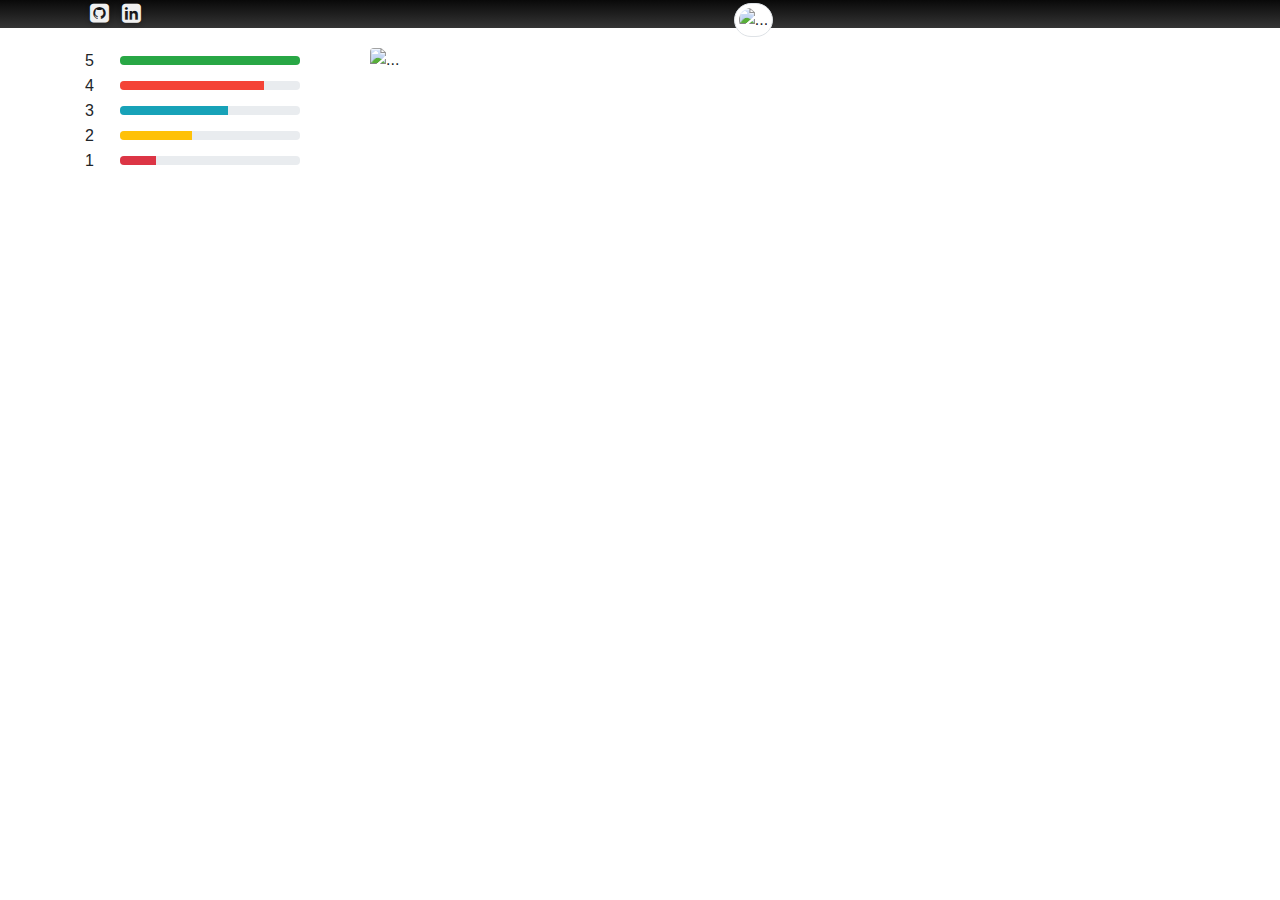
==== index.html @ f035f8e9 "update portdata" ====
<!DOCTYPE html>
<html lang="en">
<head>
  <title>Napoleon P. Cariño</title>
  <link rel="stylesheet" type="text/css" href="assets/app.css">
  <link rel='stylesheet' type='text/css' href='//fonts.googleapis.com/css?family=Pacifico'>
  <link rel="stylesheet" type="text/css" href="https://maxcdn.bootstrapcdn.com/font-awesome/4.7.0/css/font-awesome.min.css">
  <!-- 1. BOOTSTRAP v4.0.0         CSS !-->
  <link rel="stylesheet" href="https://maxcdn.bootstrapcdn.com/bootstrap/4.0.0/css/bootstrap.min.css" integrity="sha384-Gn5384xqQ1aoWXA+058RXPxPg6fy4IWvTNh0E263XmFcJlSAwiGgFAW/dAiS6JXm" crossorigin="anonymous">
  <!-- 2. GOOGLE JQUERY JS v3.2.1  JS !-->
  <script src="https://ajax.googleapis.com/ajax/libs/jquery/2.1.1/jquery.min.js"></script>
  <!-- 3. BOOTSTRAP v4.0.0         JS !-->
  <script src="https://maxcdn.bootstrapcdn.com/bootstrap/4.0.0/js/bootstrap.min.js" integrity="sha384-JZR6Spejh4U02d8jOt6vLEHfe/JQGiRRSQQxSfFWpi1MquVdAyjUar5+76PVCmYl" crossorigin="anonymous"></script>
</head>
<body>
  <div class="top">
    <div class="container">
      <div class="text-shadow adjust">
        <a href="https://github.com/napoleon101392" target="_blank" class="text-primary">
          <i class="fa fa-github-square fa-hover-hidden fa-fw"></i><i class="fa fa-github fa-hover-show fa-fw"></i>
        </a>
        <a href="https://www.linkedin.com/in/napoleon-cari%C3%B1o-jr-17653751/" target="_blank" class="text-primary">
          <i class="fa fa-linkedin-square fa-hover-hidden fa-fw"></i><i class="fa fa-linkedin fa-hover-show fa-fw"></i>
        </a>
      </div>
    </div>
  </div>

  <div class="container">
    <div class="row profile">
      <div class="col-md-3">
        <!-- RATE BREAKDOWN -->
        <!-- php -->
        <div class="pull-left">
          <div class="pull-left" style="width:35px; line-height:1;">
            <div style="height:9px; margin:5px 0;">5 <span class="glyphicon glyphicon-star"></span></div>
          </div>
          <div class="pull-left" style="width:180px;">
            <div class="progress" style="height:9px; margin:8px 0;">
              <div class="progress-bar bg-success" role="progressbar" aria-valuenow="5" aria-valuemin="0" aria-valuemax="5" style="width: 1000%">
              <span class="sr-only">80% Complete (danger)</span>
              </div>
            </div>
          </div>
        </div>
        <!-- laravel -->
        <div class="pull-left">
          <div class="pull-left" style="width:35px; line-height:1;">
            <div style="height:9px; margin:5px 0;">4 <span class="glyphicon glyphicon-star"></span></div>
          </div>
          <div class="pull-left" style="width:180px;">
            <div class="progress" style="height:9px; margin:8px 0;">
              <div class="progress-bar laravel" role="progressbar" aria-valuenow="4" aria-valuemin="0" aria-valuemax="5" style="width: 80%">
              <span class="sr-only">80% Complete (danger)</span>
              </div>
            </div>
          </div>
        </div>
        <div class="pull-left">
          <div class="pull-left" style="width:35px; line-height:1;">
            <div style="height:9px; margin:5px 0;">3 <span class="glyphicon glyphicon-star"></span></div>
          </div>
          <div class="pull-left" style="width:180px;">
            <div class="progress" style="height:9px; margin:8px 0;">
              <div class="progress-bar bg-info" role="progressbar" aria-valuenow="3" aria-valuemin="0" aria-valuemax="5" style="width: 60%">
              <span class="sr-only">80% Complete (danger)</span>
              </div>
            </div>
          </div>
        </div>
        <div class="pull-left">
          <div class="pull-left" style="width:35px; line-height:1;">
            <div style="height:9px; margin:5px 0;">2 <span class="glyphicon glyphicon-star"></span></div>
          </div>
          <div class="pull-left" style="width:180px;">
            <div class="progress" style="height:9px; margin:8px 0;">
              <div class="progress-bar bg-warning" role="progressbar" aria-valuenow="2" aria-valuemin="0" aria-valuemax="5" style="width: 40%">
              <span class="sr-only">80% Complete (danger)</span>
              </div>
            </div>
          </div>
        </div>
        <div class="pull-left">
          <div class="pull-left" style="width:35px; line-height:1;">
            <div style="height:9px; margin:5px 0;">1 <span class="glyphicon glyphicon-star"></span></div>
          </div>
          <div class="pull-left" style="width:180px;">
            <div class="progress" style="height:9px; margin:8px 0;">
              <div class="progress-bar bg-danger" role="progressbar" aria-valuenow="1" aria-valuemin="0" aria-valuemax="5" style="width: 20%">
              <span class="sr-only">80% Complete (danger)</span>
              </div>
            </div>
          </div>
        </div>
        <!-- END RATE BREAKDOWN -->
      </div>
      <div class="col-md-9">
        <!-- <div class="profile-content"> -->
          <img src="http://lorempixel.com/850/280/nightlife/5/" class="fb-image-lg rounded" alt="...">
          <img src="http://lorempixel.com/180/180/people/9/" class="fb-image-profile img-thumbnail" alt="...">
        <!-- </div> -->
      </div>
    </div>
  </div>
</body>
</html>
---- assets/app.css ----
/* cyrillic */
@font-face {
  font-family: 'Pacifico';
  font-style: normal;
  font-weight: 400;
  src: local('Pacifico Regular'), local('Pacifico-Regular'), url(//fonts.gstatic.com/s/pacifico/v12/NK6r2Jdr617AEZS3-wXtnBTbgVql8nDJpwnrE27mub0.woff2) format('woff2');
  unicode-range: U+0400-045F, U+0490-0491, U+04B0-04B1, U+2116;
}
/* vietnamese */
@font-face {
  font-family: 'Pacifico';
  font-style: normal;
  font-weight: 400;
  src: local('Pacifico Regular'), local('Pacifico-Regular'), url(//fonts.gstatic.com/s/pacifico/v12/m0Shgsxo4xCSzZHO6RHWxBTbgVql8nDJpwnrE27mub0.woff2) format('woff2');
  unicode-range: U+0102-0103, U+1EA0-1EF9, U+20AB;
}
/* latin-ext */
@font-face {
  font-family: 'Pacifico';
  font-style: normal;
  font-weight: 400;
  src: local('Pacifico Regular'), local('Pacifico-Regular'), url(//fonts.gstatic.com/s/pacifico/v12/6RfRbOG3yn4TnWVTc898ERTbgVql8nDJpwnrE27mub0.woff2) format('woff2');
  unicode-range: U+0100-024F, U+1E00-1EFF, U+20A0-20AB, U+20AD-20CF, U+2C60-2C7F, U+A720-A7FF;
}
/* latin */
@font-face {
  font-family: 'Pacifico';
  font-style: normal;
  font-weight: 400;
  src: local('Pacifico Regular'), local('Pacifico-Regular'), url(//fonts.gstatic.com/s/pacifico/v12/Q_Z9mv4hySLTMoMjnk_rCfesZW2xOQ-xsNqO47m55DA.woff2) format('woff2');
  unicode-range: U+0000-00FF, U+0131, U+0152-0153, U+02C6, U+02DA, U+02DC, U+2000-206F, U+2074, U+20AC, U+2212, U+2215;
}

/*body {
  background: url('https://napoleon101392.github.io/me/assets/img/background.jpg') 50% 50% fixed;
  background-size: cover;
}*/

h1, h2, h3 {
  font-family: 'Pacifico', Helvetica, sans-serif;
  font-size: 44px !important;
  color: #fff !important;
}

section {
  margin-bottom: 20px;
}

.page-heading .font-primary {
  font-family: 'Pacifico', Helvetica, sans-serif;;
  text-shadow: 0px 2px 5px rgba(0,0,0,0.25);
}

.text-shadow {
  text-shadow: 0px 2px 5px rgba(0,0,0,0.25);
}
a {
  text-decoration: none;
}
i {
  color: #f5f5f5;
  font-size: 22px !important;
}

.fa-github:before {
  color: #f0f0f0;
}
.fa-linkedin:before {
  color: #0077B5;
}

.fa {
  color: #f0f0f0;
}

i.fa-github,
i.fa-linkedin {
  transition: all .1s ease-out;
}

i.fa-github:hover {
  color: #fff;
}

i.fa-linkedin:hover, {
  color: #0077B5;
  text-shadow: none;
}

.vertical-center {
  min-height: 100%;
  min-height: 100vh;

  display: flex;
  align-items: center;
}

.card {
  padding: 2em;
}

.heading-text {
  color: #fff;
}

* > .fa.fa-hover-show,
*:hover > .fa.fa-hover-hidden {
  display: none;
}
*:hover > .fa.fa-hover-show {
  display: inline-block;
}

a.text-primary {
  text-decoration: none !important;
}

.top {
  background: linear-gradient(#090909, #353535);
}

.adjust {
  padding-top: 2px;
}

/* Profile container */
.profile {
  margin: 20px 0;
}

/* Profile Content */
.profile-content {
  padding: 20px;
  background: #fff;
  min-height: 460px;
}

.fb-image-lg{
    z-index: 0;
    width: 100%;
    margin-bottom: 10px;
}

.fb-image-profile
{
    margin: -90px 10px 1px 40%;
    z-index: 9;
    width: 20%;
    border-radius: 8.25rem!important;
}

@media (max-width:768px)
{
.fb-image-profile
{
    margin: -45px 10px 0px 40%;
    z-index: 9;
    width: 20%;
    border-radius: 8.25rem!important;
}
}

/*Rating*/
.rating-block{
  background-color:#FAFAFA;
  border:1px solid #EFEFEF;
  padding:15px 15px 20px 15px;
  border-radius:3px;
}

.php {
  background: ;
}

.laravel {
  background: #f44336 !important;
}
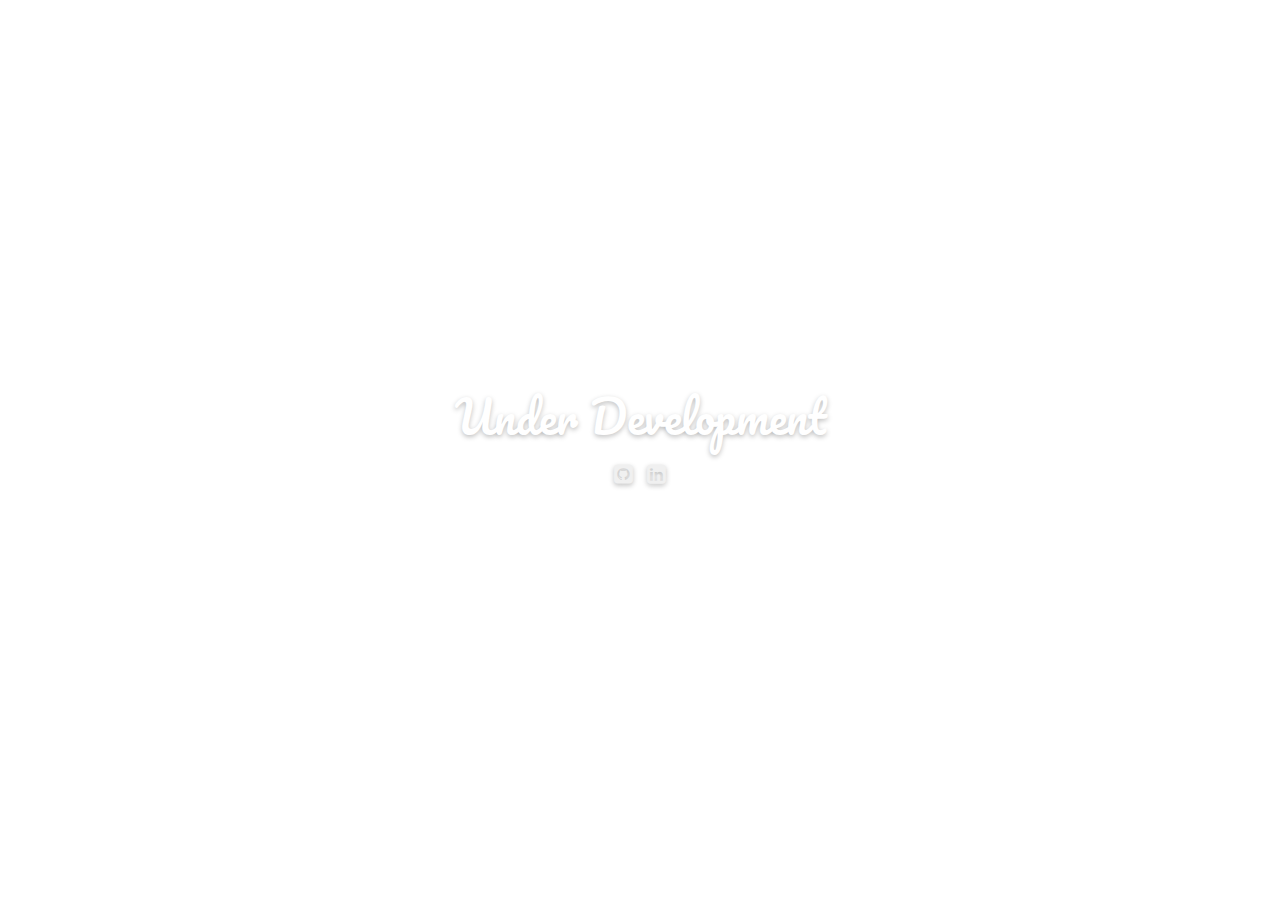
==== commit 79ce546d: "revert to old" ====
--- a/index.html
+++ b/index.html
@@ -1,105 +1,28 @@
 <!DOCTYPE html>
 <html lang="en">
 <head>
-  <title>Napoleon P. Cariño</title>
-  <link rel="stylesheet" type="text/css" href="assets/app.css">
-  <link rel='stylesheet' type='text/css' href='//fonts.googleapis.com/css?family=Pacifico'>
-  <link rel="stylesheet" type="text/css" href="https://maxcdn.bootstrapcdn.com/font-awesome/4.7.0/css/font-awesome.min.css">
-  <!-- 1. BOOTSTRAP v4.0.0         CSS !-->
-  <link rel="stylesheet" href="https://maxcdn.bootstrapcdn.com/bootstrap/4.0.0/css/bootstrap.min.css" integrity="sha384-Gn5384xqQ1aoWXA+058RXPxPg6fy4IWvTNh0E263XmFcJlSAwiGgFAW/dAiS6JXm" crossorigin="anonymous">
-  <!-- 2. GOOGLE JQUERY JS v3.2.1  JS !-->
-  <script src="https://ajax.googleapis.com/ajax/libs/jquery/2.1.1/jquery.min.js"></script>
-  <!-- 3. BOOTSTRAP v4.0.0         JS !-->
-  <script src="https://maxcdn.bootstrapcdn.com/bootstrap/4.0.0/js/bootstrap.min.js" integrity="sha384-JZR6Spejh4U02d8jOt6vLEHfe/JQGiRRSQQxSfFWpi1MquVdAyjUar5+76PVCmYl" crossorigin="anonymous"></script>
-</head>
+    <title>Napoleon P. Cariño</title>
+    <meta name="viewport" content="width=device-width, initial-scale=1.0">
+    <link rel="stylesheet" type="text/css" href="assets/app.css">
+    <link rel='stylesheet' type='text/css' href='//fonts.googleapis.com/css?family=Pacifico'>
+    <link rel="stylesheet" type="text/css" href="https://maxcdn.bootstrapcdn.com/bootstrap/4.0.0-beta.2/css/bootstrap.min.css">
+    <link rel="stylesheet" type="text/css" href="https://maxcdn.bootstrapcdn.com/font-awesome/4.7.0/css/font-awesome.min.css">
+  </head>
 <body>
-  <div class="top">
+  <div class="vertical-center">
     <div class="container">
-      <div class="text-shadow adjust">
+      <section class="page-heading text-center">
+        <h3 class="font-primary"> Under Development </h3>
+      </section>
+
+      <section class="text-center text-shadow">
         <a href="https://github.com/napoleon101392" target="_blank" class="text-primary">
           <i class="fa fa-github-square fa-hover-hidden fa-fw"></i><i class="fa fa-github fa-hover-show fa-fw"></i>
         </a>
         <a href="https://www.linkedin.com/in/napoleon-cari%C3%B1o-jr-17653751/" target="_blank" class="text-primary">
           <i class="fa fa-linkedin-square fa-hover-hidden fa-fw"></i><i class="fa fa-linkedin fa-hover-show fa-fw"></i>
         </a>
-      </div>
-    </div>
-  </div>
-
-  <div class="container">
-    <div class="row profile">
-      <div class="col-md-3">
-        <!-- RATE BREAKDOWN -->
-        <!-- php -->
-        <div class="pull-left">
-          <div class="pull-left" style="width:35px; line-height:1;">
-            <div style="height:9px; margin:5px 0;">5 <span class="glyphicon glyphicon-star"></span></div>
-          </div>
-          <div class="pull-left" style="width:180px;">
-            <div class="progress" style="height:9px; margin:8px 0;">
-              <div class="progress-bar bg-success" role="progressbar" aria-valuenow="5" aria-valuemin="0" aria-valuemax="5" style="width: 1000%">
-              <span class="sr-only">80% Complete (danger)</span>
-              </div>
-            </div>
-          </div>
-        </div>
-        <!-- laravel -->
-        <div class="pull-left">
-          <div class="pull-left" style="width:35px; line-height:1;">
-            <div style="height:9px; margin:5px 0;">4 <span class="glyphicon glyphicon-star"></span></div>
-          </div>
-          <div class="pull-left" style="width:180px;">
-            <div class="progress" style="height:9px; margin:8px 0;">
-              <div class="progress-bar laravel" role="progressbar" aria-valuenow="4" aria-valuemin="0" aria-valuemax="5" style="width: 80%">
-              <span class="sr-only">80% Complete (danger)</span>
-              </div>
-            </div>
-          </div>
-        </div>
-        <div class="pull-left">
-          <div class="pull-left" style="width:35px; line-height:1;">
-            <div style="height:9px; margin:5px 0;">3 <span class="glyphicon glyphicon-star"></span></div>
-          </div>
-          <div class="pull-left" style="width:180px;">
-            <div class="progress" style="height:9px; margin:8px 0;">
-              <div class="progress-bar bg-info" role="progressbar" aria-valuenow="3" aria-valuemin="0" aria-valuemax="5" style="width: 60%">
-              <span class="sr-only">80% Complete (danger)</span>
-              </div>
-            </div>
-          </div>
-        </div>
-        <div class="pull-left">
-          <div class="pull-left" style="width:35px; line-height:1;">
-            <div style="height:9px; margin:5px 0;">2 <span class="glyphicon glyphicon-star"></span></div>
-          </div>
-          <div class="pull-left" style="width:180px;">
-            <div class="progress" style="height:9px; margin:8px 0;">
-              <div class="progress-bar bg-warning" role="progressbar" aria-valuenow="2" aria-valuemin="0" aria-valuemax="5" style="width: 40%">
-              <span class="sr-only">80% Complete (danger)</span>
-              </div>
-            </div>
-          </div>
-        </div>
-        <div class="pull-left">
-          <div class="pull-left" style="width:35px; line-height:1;">
-            <div style="height:9px; margin:5px 0;">1 <span class="glyphicon glyphicon-star"></span></div>
-          </div>
-          <div class="pull-left" style="width:180px;">
-            <div class="progress" style="height:9px; margin:8px 0;">
-              <div class="progress-bar bg-danger" role="progressbar" aria-valuenow="1" aria-valuemin="0" aria-valuemax="5" style="width: 20%">
-              <span class="sr-only">80% Complete (danger)</span>
-              </div>
-            </div>
-          </div>
-        </div>
-        <!-- END RATE BREAKDOWN -->
-      </div>
-      <div class="col-md-9">
-        <!-- <div class="profile-content"> -->
-          <img src="http://lorempixel.com/850/280/nightlife/5/" class="fb-image-lg rounded" alt="...">
-          <img src="http://lorempixel.com/180/180/people/9/" class="fb-image-profile img-thumbnail" alt="...">
-        <!-- </div> -->
-      </div>
+      </section>
     </div>
   </div>
 </body>
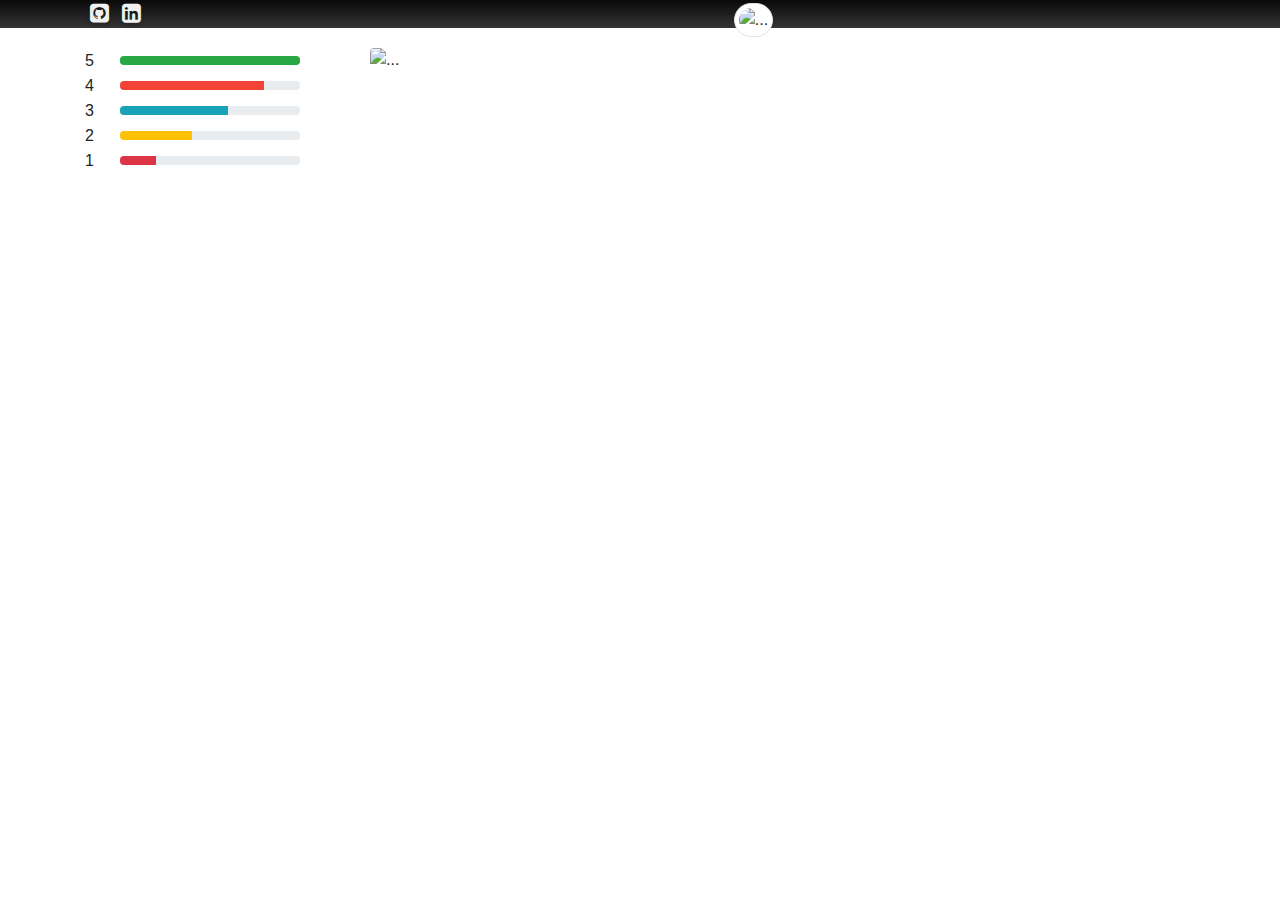
==== commit 47225703: "Merge pull request #2 from napoleon101392/dev" ====
--- a/index.html
+++ b/index.html
@@ -9,20 +9,93 @@
     <link rel="stylesheet" type="text/css" href="https://maxcdn.bootstrapcdn.com/font-awesome/4.7.0/css/font-awesome.min.css">
   </head>
 <body>
-  <div class="vertical-center">
+  <div class="top">
     <div class="container">
-      <section class="page-heading text-center">
-        <h3 class="font-primary"> Under Development </h3>
-      </section>
-
-      <section class="text-center text-shadow">
+      <div class="text-shadow adjust">
         <a href="https://github.com/napoleon101392" target="_blank" class="text-primary">
           <i class="fa fa-github-square fa-hover-hidden fa-fw"></i><i class="fa fa-github fa-hover-show fa-fw"></i>
         </a>
         <a href="https://www.linkedin.com/in/napoleon-cari%C3%B1o-jr-17653751/" target="_blank" class="text-primary">
           <i class="fa fa-linkedin-square fa-hover-hidden fa-fw"></i><i class="fa fa-linkedin fa-hover-show fa-fw"></i>
         </a>
-      </section>
+      </div>
+    </div>
+  </div>
+
+  <div class="container">
+    <div class="row profile">
+      <div class="col-md-3">
+        <!-- RATE BREAKDOWN -->
+        <!-- php -->
+        <div class="pull-left">
+          <div class="pull-left" style="width:35px; line-height:1;">
+            <div style="height:9px; margin:5px 0;">5 <span class="glyphicon glyphicon-star"></span></div>
+          </div>
+          <div class="pull-left" style="width:180px;">
+            <div class="progress" style="height:9px; margin:8px 0;">
+              <div class="progress-bar bg-success" role="progressbar" aria-valuenow="5" aria-valuemin="0" aria-valuemax="5" style="width: 1000%">
+              <span class="sr-only">80% Complete (danger)</span>
+              </div>
+            </div>
+          </div>
+        </div>
+        <!-- laravel -->
+        <div class="pull-left">
+          <div class="pull-left" style="width:35px; line-height:1;">
+            <div style="height:9px; margin:5px 0;">4 <span class="glyphicon glyphicon-star"></span></div>
+          </div>
+          <div class="pull-left" style="width:180px;">
+            <div class="progress" style="height:9px; margin:8px 0;">
+              <div class="progress-bar laravel" role="progressbar" aria-valuenow="4" aria-valuemin="0" aria-valuemax="5" style="width: 80%">
+              <span class="sr-only">80% Complete (danger)</span>
+              </div>
+            </div>
+          </div>
+        </div>
+        <div class="pull-left">
+          <div class="pull-left" style="width:35px; line-height:1;">
+            <div style="height:9px; margin:5px 0;">3 <span class="glyphicon glyphicon-star"></span></div>
+          </div>
+          <div class="pull-left" style="width:180px;">
+            <div class="progress" style="height:9px; margin:8px 0;">
+              <div class="progress-bar bg-info" role="progressbar" aria-valuenow="3" aria-valuemin="0" aria-valuemax="5" style="width: 60%">
+              <span class="sr-only">80% Complete (danger)</span>
+              </div>
+            </div>
+          </div>
+        </div>
+        <div class="pull-left">
+          <div class="pull-left" style="width:35px; line-height:1;">
+            <div style="height:9px; margin:5px 0;">2 <span class="glyphicon glyphicon-star"></span></div>
+          </div>
+          <div class="pull-left" style="width:180px;">
+            <div class="progress" style="height:9px; margin:8px 0;">
+              <div class="progress-bar bg-warning" role="progressbar" aria-valuenow="2" aria-valuemin="0" aria-valuemax="5" style="width: 40%">
+              <span class="sr-only">80% Complete (danger)</span>
+              </div>
+            </div>
+          </div>
+        </div>
+        <div class="pull-left">
+          <div class="pull-left" style="width:35px; line-height:1;">
+            <div style="height:9px; margin:5px 0;">1 <span class="glyphicon glyphicon-star"></span></div>
+          </div>
+          <div class="pull-left" style="width:180px;">
+            <div class="progress" style="height:9px; margin:8px 0;">
+              <div class="progress-bar bg-danger" role="progressbar" aria-valuenow="1" aria-valuemin="0" aria-valuemax="5" style="width: 20%">
+              <span class="sr-only">80% Complete (danger)</span>
+              </div>
+            </div>
+          </div>
+        </div>
+        <!-- END RATE BREAKDOWN -->
+      </div>
+      <div class="col-md-9">
+        <!-- <div class="profile-content"> -->
+          <img src="http://lorempixel.com/850/280/nightlife/5/" class="fb-image-lg rounded" alt="...">
+          <img src="http://lorempixel.com/180/180/people/9/" class="fb-image-profile img-thumbnail" alt="...">
+        <!-- </div> -->
+      </div>
     </div>
   </div>
 </body>
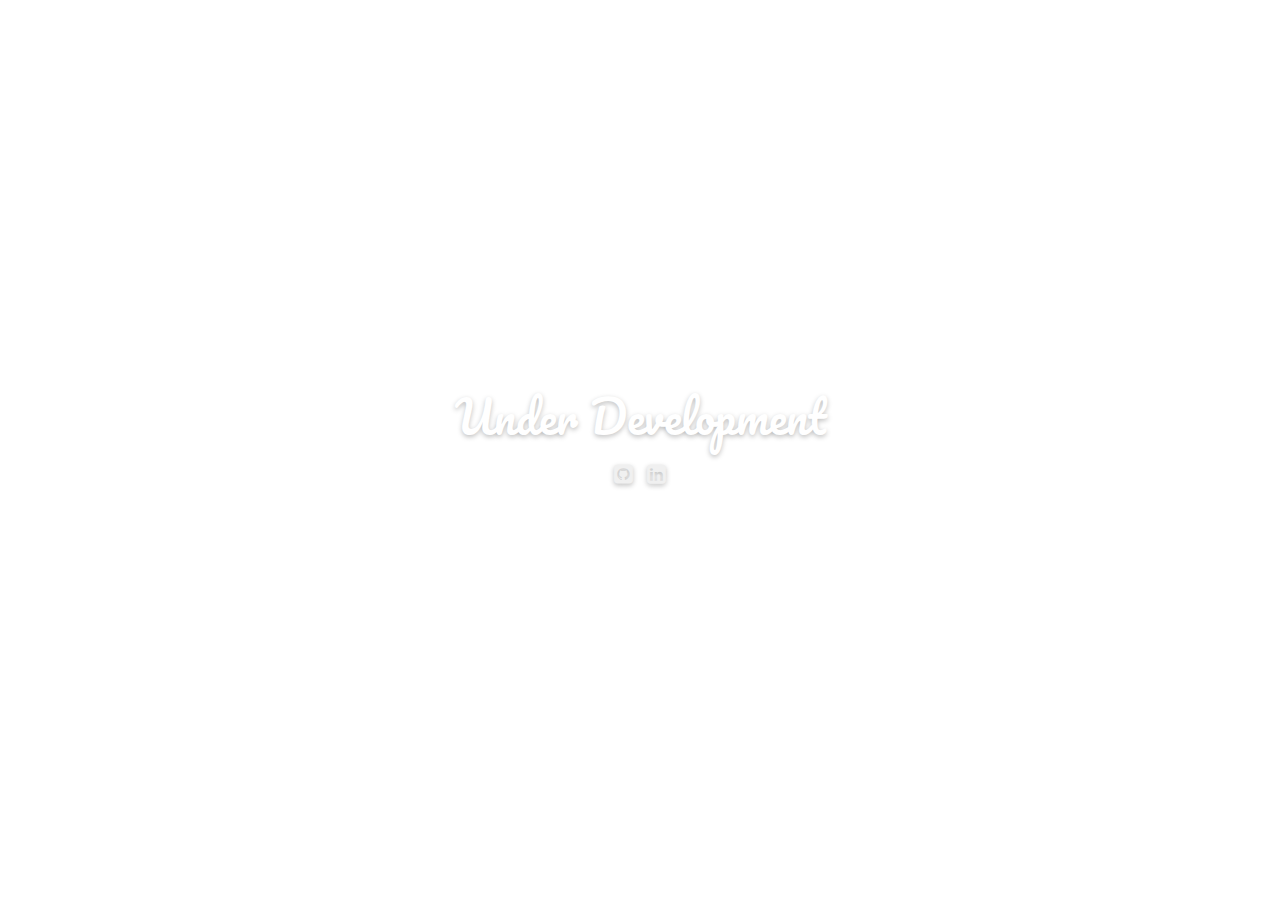
==== commit 4aa10acb: "e" ====
--- a/index.html
+++ b/index.html
@@ -1,101 +1,27 @@
 <!DOCTYPE html>
 <html lang="en">
 <head>
-    <title>Napoleon P. Cariño</title>
-    <meta name="viewport" content="width=device-width, initial-scale=1.0">
+  <title>Napoleon P. Cariño</title>
     <link rel="stylesheet" type="text/css" href="assets/app.css">
     <link rel='stylesheet' type='text/css' href='//fonts.googleapis.com/css?family=Pacifico'>
     <link rel="stylesheet" type="text/css" href="https://maxcdn.bootstrapcdn.com/bootstrap/4.0.0-beta.2/css/bootstrap.min.css">
     <link rel="stylesheet" type="text/css" href="https://maxcdn.bootstrapcdn.com/font-awesome/4.7.0/css/font-awesome.min.css">
   </head>
 <body>
-  <div class="top">
+  <div class="vertical-center">
     <div class="container">
-      <div class="text-shadow adjust">
+      <section class="page-heading text-center">
+        <h3 class="font-primary"> Under Development  </h3>
+      </section>
+
+      <section class="text-center text-shadow">
         <a href="https://github.com/napoleon101392" target="_blank" class="text-primary">
           <i class="fa fa-github-square fa-hover-hidden fa-fw"></i><i class="fa fa-github fa-hover-show fa-fw"></i>
         </a>
         <a href="https://www.linkedin.com/in/napoleon-cari%C3%B1o-jr-17653751/" target="_blank" class="text-primary">
           <i class="fa fa-linkedin-square fa-hover-hidden fa-fw"></i><i class="fa fa-linkedin fa-hover-show fa-fw"></i>
         </a>
-      </div>
-    </div>
-  </div>
-
-  <div class="container">
-    <div class="row profile">
-      <div class="col-md-3">
-        <!-- RATE BREAKDOWN -->
-        <!-- php -->
-        <div class="pull-left">
-          <div class="pull-left" style="width:35px; line-height:1;">
-            <div style="height:9px; margin:5px 0;">5 <span class="glyphicon glyphicon-star"></span></div>
-          </div>
-          <div class="pull-left" style="width:180px;">
-            <div class="progress" style="height:9px; margin:8px 0;">
-              <div class="progress-bar bg-success" role="progressbar" aria-valuenow="5" aria-valuemin="0" aria-valuemax="5" style="width: 1000%">
-              <span class="sr-only">80% Complete (danger)</span>
-              </div>
-            </div>
-          </div>
-        </div>
-        <!-- laravel -->
-        <div class="pull-left">
-          <div class="pull-left" style="width:35px; line-height:1;">
-            <div style="height:9px; margin:5px 0;">4 <span class="glyphicon glyphicon-star"></span></div>
-          </div>
-          <div class="pull-left" style="width:180px;">
-            <div class="progress" style="height:9px; margin:8px 0;">
-              <div class="progress-bar laravel" role="progressbar" aria-valuenow="4" aria-valuemin="0" aria-valuemax="5" style="width: 80%">
-              <span class="sr-only">80% Complete (danger)</span>
-              </div>
-            </div>
-          </div>
-        </div>
-        <div class="pull-left">
-          <div class="pull-left" style="width:35px; line-height:1;">
-            <div style="height:9px; margin:5px 0;">3 <span class="glyphicon glyphicon-star"></span></div>
-          </div>
-          <div class="pull-left" style="width:180px;">
-            <div class="progress" style="height:9px; margin:8px 0;">
-              <div class="progress-bar bg-info" role="progressbar" aria-valuenow="3" aria-valuemin="0" aria-valuemax="5" style="width: 60%">
-              <span class="sr-only">80% Complete (danger)</span>
-              </div>
-            </div>
-          </div>
-        </div>
-        <div class="pull-left">
-          <div class="pull-left" style="width:35px; line-height:1;">
-            <div style="height:9px; margin:5px 0;">2 <span class="glyphicon glyphicon-star"></span></div>
-          </div>
-          <div class="pull-left" style="width:180px;">
-            <div class="progress" style="height:9px; margin:8px 0;">
-              <div class="progress-bar bg-warning" role="progressbar" aria-valuenow="2" aria-valuemin="0" aria-valuemax="5" style="width: 40%">
-              <span class="sr-only">80% Complete (danger)</span>
-              </div>
-            </div>
-          </div>
-        </div>
-        <div class="pull-left">
-          <div class="pull-left" style="width:35px; line-height:1;">
-            <div style="height:9px; margin:5px 0;">1 <span class="glyphicon glyphicon-star"></span></div>
-          </div>
-          <div class="pull-left" style="width:180px;">
-            <div class="progress" style="height:9px; margin:8px 0;">
-              <div class="progress-bar bg-danger" role="progressbar" aria-valuenow="1" aria-valuemin="0" aria-valuemax="5" style="width: 20%">
-              <span class="sr-only">80% Complete (danger)</span>
-              </div>
-            </div>
-          </div>
-        </div>
-        <!-- END RATE BREAKDOWN -->
-      </div>
-      <div class="col-md-9">
-        <!-- <div class="profile-content"> -->
-          <img src="http://lorempixel.com/850/280/nightlife/5/" class="fb-image-lg rounded" alt="...">
-          <img src="http://lorempixel.com/180/180/people/9/" class="fb-image-profile img-thumbnail" alt="...">
-        <!-- </div> -->
-      </div>
+      </section>
     </div>
   </div>
 </body>
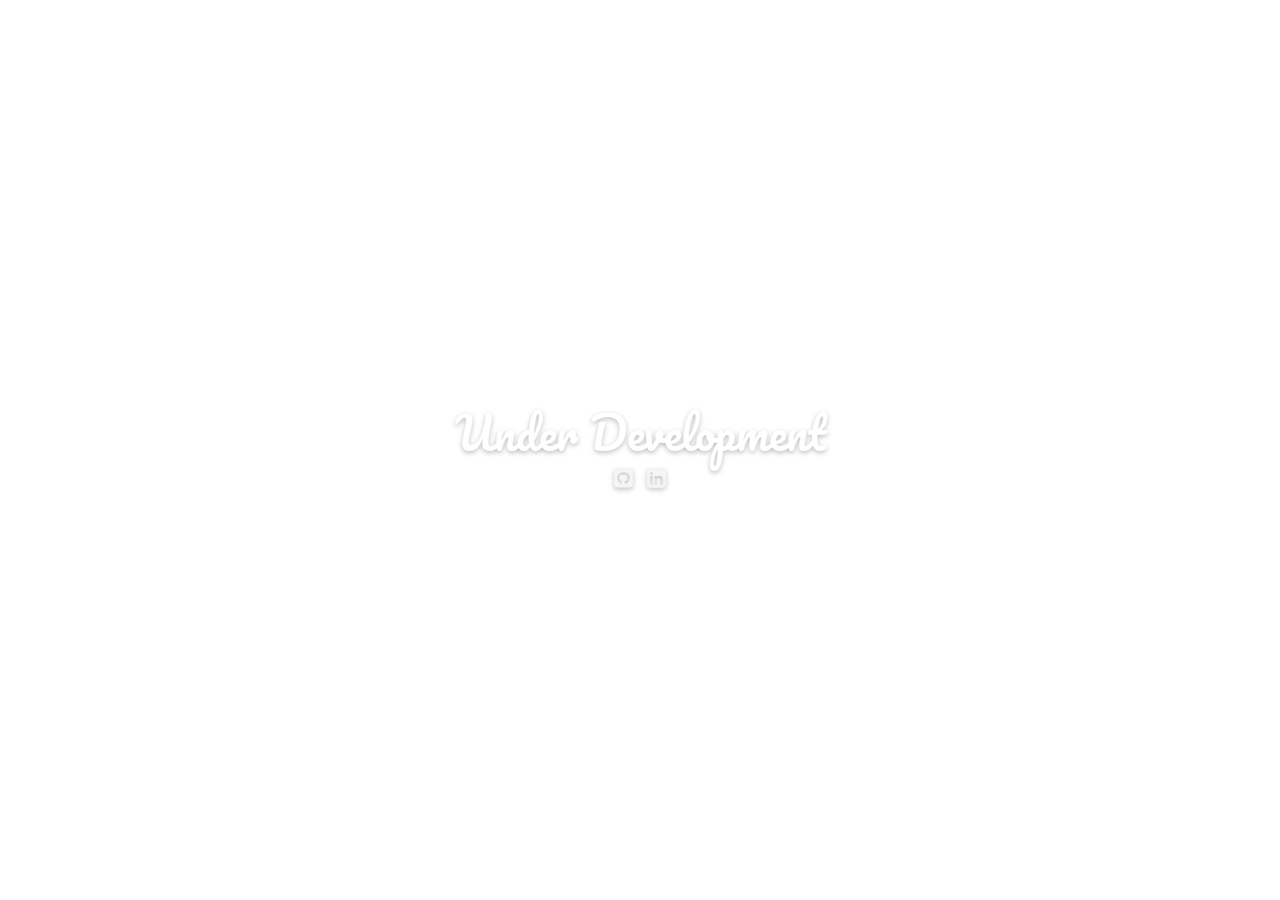
==== commit 44143cfd: "Merge pull request #4 from napoleon101392/dev" ====
--- a/index.html
+++ b/index.html
@@ -2,6 +2,7 @@
 <html lang="en">
 <head>
   <title>Napoleon P. Cariño</title>
+    <meta name="viewport" content="width=device-width, initial-scale=1.0">
     <link rel="stylesheet" type="text/css" href="assets/app.css">
     <link rel='stylesheet' type='text/css' href='//fonts.googleapis.com/css?family=Pacifico'>
     <link rel="stylesheet" type="text/css" href="https://maxcdn.bootstrapcdn.com/bootstrap/4.0.0-beta.2/css/bootstrap.min.css">
@@ -18,7 +19,7 @@
         <a href="https://github.com/napoleon101392" target="_blank" class="text-primary">
           <i class="fa fa-github-square fa-hover-hidden fa-fw"></i><i class="fa fa-github fa-hover-show fa-fw"></i>
         </a>
-        <a href="https://www.linkedin.com/in/napoleon-cari%C3%B1o-jr-17653751/" target="_blank" class="text-primary">
+        <a href="https://www.linkedin.com/in/npcarino" target="_blank" class="text-primary">
           <i class="fa fa-linkedin-square fa-hover-hidden fa-fw"></i><i class="fa fa-linkedin fa-hover-show fa-fw"></i>
         </a>
       </section>
--- a/assets/app.css
+++ b/assets/app.css
@@ -1,4 +1,3 @@
-/* cyrillic */
 @font-face {
   font-family: 'Pacifico';
   font-style: normal;
@@ -31,19 +30,15 @@
   unicode-range: U+0000-00FF, U+0131, U+0152-0153, U+02C6, U+02DA, U+02DC, U+2000-206F, U+2074, U+20AC, U+2212, U+2215;
 }
 
-/*body {
+body {
   background: url('https://napoleon101392.github.io/me/assets/img/background.jpg') 50% 50% fixed;
   background-size: cover;
-}*/
+}
 
 h1, h2, h3 {
   font-family: 'Pacifico', Helvetica, sans-serif;
   font-size: 44px !important;
   color: #fff !important;
-}
-
-section {
-  margin-bottom: 20px;
 }
 
 .page-heading .font-primary {
@@ -60,17 +55,6 @@
 i {
   color: #f5f5f5;
   font-size: 22px !important;
-}
-
-.fa-github:before {
-  color: #f0f0f0;
-}
-.fa-linkedin:before {
-  color: #0077B5;
-}
-
-.fa {
-  color: #f0f0f0;
 }
 
 i.fa-github,
@@ -114,64 +98,3 @@
 a.text-primary {
   text-decoration: none !important;
 }
-
-.top {
-  background: linear-gradient(#090909, #353535);
-}
-
-.adjust {
-  padding-top: 2px;
-}
-
-/* Profile container */
-.profile {
-  margin: 20px 0;
-}
-
-/* Profile Content */
-.profile-content {
-  padding: 20px;
-  background: #fff;
-  min-height: 460px;
-}
-
-.fb-image-lg{
-    z-index: 0;
-    width: 100%;
-    margin-bottom: 10px;
-}
-
-.fb-image-profile
-{
-    margin: -90px 10px 1px 40%;
-    z-index: 9;
-    width: 20%;
-    border-radius: 8.25rem!important;
-}
-
-@media (max-width:768px)
-{
-.fb-image-profile
-{
-    margin: -45px 10px 0px 40%;
-    z-index: 9;
-    width: 20%;
-    border-radius: 8.25rem!important;
-}
-}
-
-/*Rating*/
-.rating-block{
-  background-color:#FAFAFA;
-  border:1px solid #EFEFEF;
-  padding:15px 15px 20px 15px;
-  border-radius:3px;
-}
-
-.php {
-  background: ;
-}
-
-.laravel {
-  background: #f44336 !important;
-}
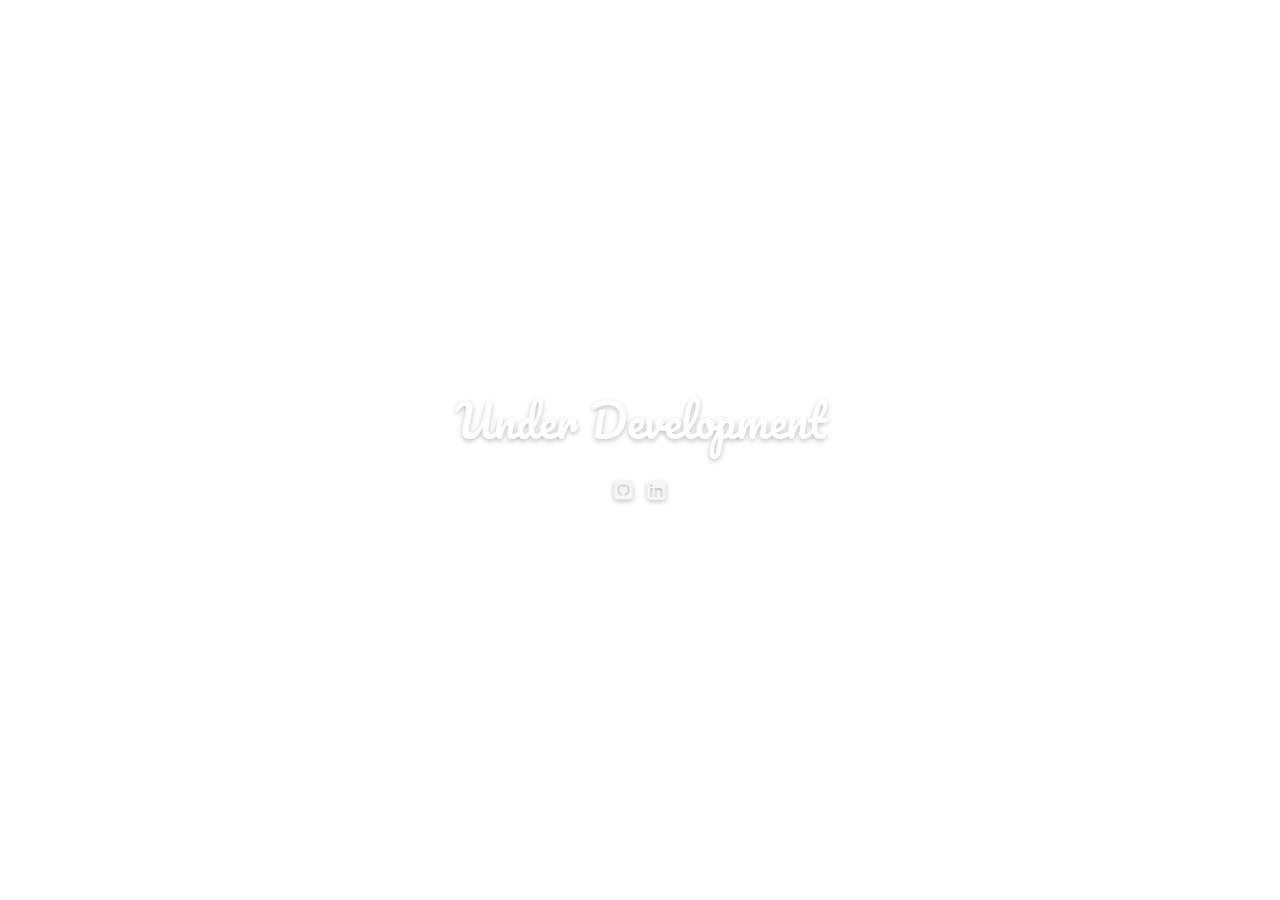
==== commit 08fb81d9: "hotfix" ====
--- a/index.html
+++ b/index.html
@@ -15,7 +15,7 @@
         <h3 class="font-primary"> Under Development  </h3>
       </section>
 
-      <section class="text-center text-shadow">
+      <section class="text-center text-shadow" style="margin-top: 2em">
         <a href="https://github.com/napoleon101392" target="_blank" class="text-primary">
           <i class="fa fa-github-square fa-hover-hidden fa-fw"></i><i class="fa fa-github fa-hover-show fa-fw"></i>
         </a>
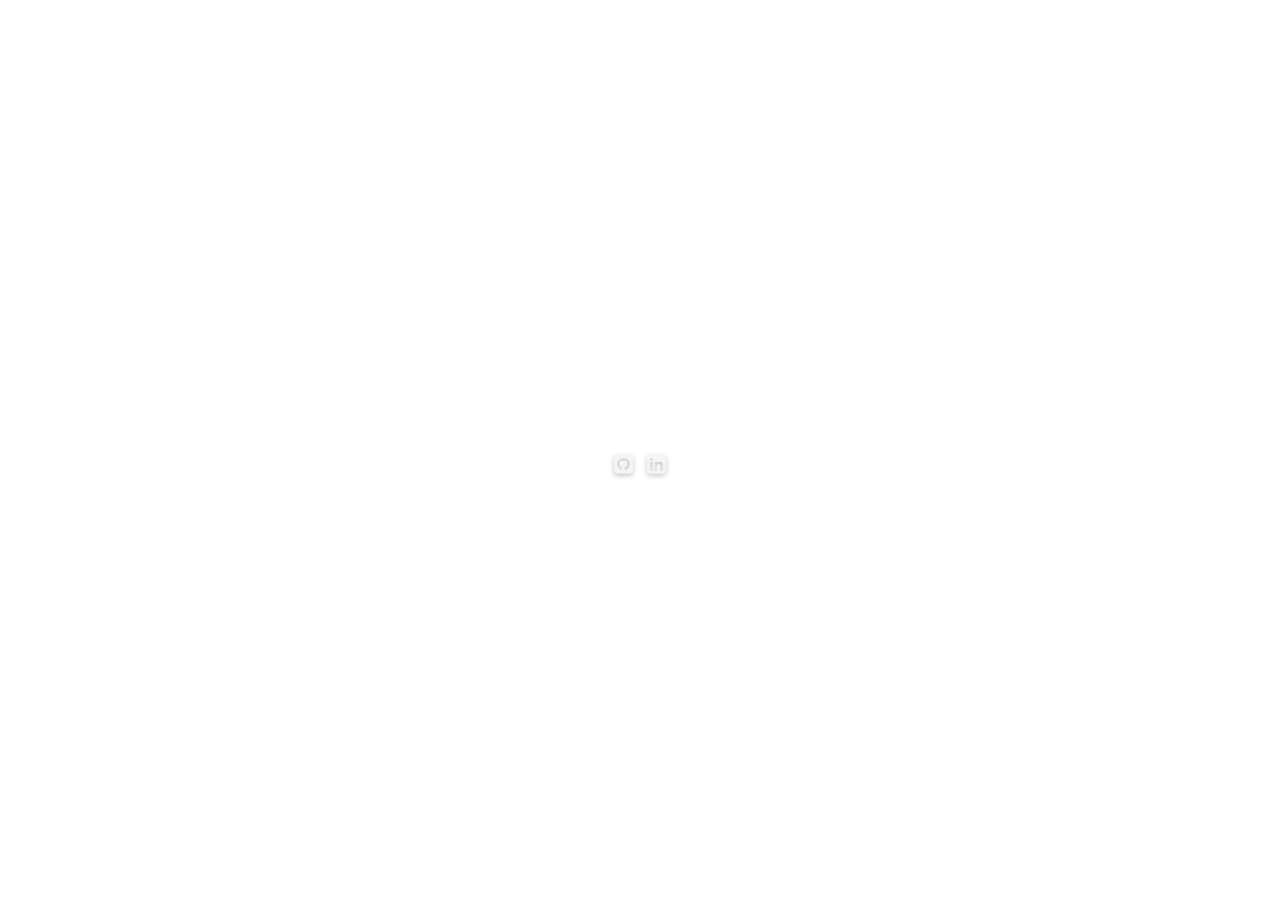
==== commit cc53460f: "Add chatbot" ====
--- a/index.html
+++ b/index.html
@@ -11,9 +11,9 @@
 <body>
   <div class="vertical-center">
     <div class="container">
-      <section class="page-heading text-center">
+      <!-- <section class="page-heading text-center">
         <h3 class="font-primary"> Under Development  </h3>
-      </section>
+      </section> -->
 
       <section class="text-center text-shadow" style="margin-top: 2em">
         <a href="https://github.com/napoleon101392" target="_blank" class="text-primary">
@@ -25,5 +25,6 @@
       </section>
     </div>
   </div>
+  <script src="https://widget.flowxo.com/embed.js" data-fxo-widget="eyJ0aGVtZSI6IiM2N2MxOGUiLCJ3ZWIiOnsiYm90SWQiOiI1ZThkNzE4ZTc4MDA1MzAwNTdjNTRlOTQiLCJ0aGVtZSI6IiM2N2MxOGUifX0=" async defer></script>
 </body>
 </html>
